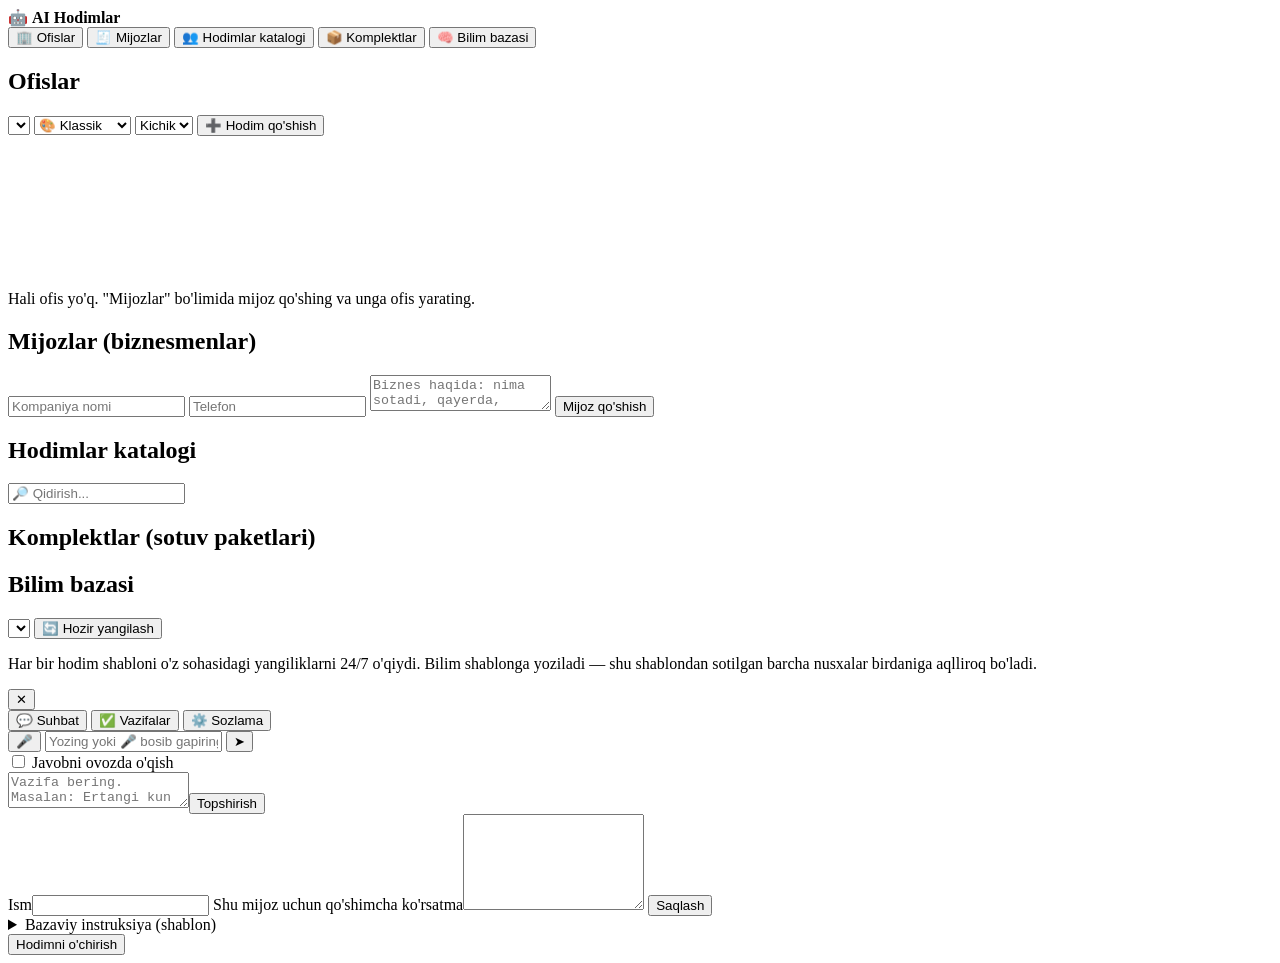
==== ai_hodimlar/static/index.html @ 692b0ba1 "AI Hodimlar platformasi: katalog, admin panel, jonli virtual ofis 40 ta AI hodim shabloni (o'zbekcha" ====
<!doctype html>
<html lang="uz">
<head>
<meta charset="utf-8">
<meta name="viewport" content="width=device-width, initial-scale=1">
<title>AI Hodimlar — Admin panel</title>
<link rel="stylesheet" href="/static/style.css">
</head>
<body>
<aside id="menu">
  <div class="logo">🤖 <b>AI Hodimlar</b></div>
  <button data-view="ofislar" class="active">🏢 Ofislar</button>
  <button data-view="mijozlar">🧾 Mijozlar</button>
  <button data-view="katalog">👥 Hodimlar katalogi</button>
  <button data-view="komplektlar">📦 Komplektlar</button>
  <button data-view="bilim">🧠 Bilim bazasi</button>
  <div class="menu-foot" id="bilimHolat"></div>
</aside>

<main>
  <!-- OFISLAR -->
  <section id="v-ofislar" class="view active">
    <div class="bar">
      <h1>Ofislar</h1>
      <select id="ofisTanla"></select>
      <select id="dizaynTanla" title="Ofis dizayni">
        <option value="klassik">🎨 Klassik</option>
        <option value="tungi">🌙 Tungi</option>
        <option value="yashil">🌿 Yashil</option>
        <option value="premium">✨ Premium</option>
      </select>
      <select id="hajmTanla" title="Ofis hajmi">
        <option value="kichik">Kichik</option>
        <option value="orta">O'rta</option>
        <option value="katta">Katta</option>
        <option value="mega">Mega</option>
      </select>
      <button id="hodimQoshBtn">➕ Hodim qo'shish</button>
      <span class="stat" id="ofisStat"></span>
    </div>
    <div id="ofisWrap"><canvas id="ofis"></canvas><div id="bosh" class="bosh">Hali ofis yo'q. "Mijozlar" bo'limida mijoz qo'shing va unga ofis yarating.</div></div>
    <div id="hodimRoyxat" class="chips"></div>
  </section>

  <!-- MIJOZLAR -->
  <section id="v-mijozlar" class="view">
    <div class="bar"><h1>Mijozlar (biznesmenlar)</h1></div>
    <form id="mijozForm" class="card form">
      <input name="nom" placeholder="Kompaniya nomi" required>
      <input name="telefon" placeholder="Telefon">
      <textarea name="biznes_tavsifi" placeholder="Biznes haqida: nima sotadi, qayerda, mijozlari kim, qanday muammolari bor..."></textarea>
      <button>Mijoz qo'shish</button>
    </form>
    <div id="mijozRoyxat"></div>
  </section>

  <!-- KATALOG -->
  <section id="v-katalog" class="view">
    <div class="bar"><h1>Hodimlar katalogi</h1><input id="qidir" placeholder="🔎 Qidirish..."></div>
    <div id="katalogRoyxat"></div>
  </section>

  <!-- KOMPLEKTLAR -->
  <section id="v-komplektlar" class="view">
    <div class="bar"><h1>Komplektlar (sotuv paketlari)</h1></div>
    <div id="komplektRoyxat" class="grid"></div>
  </section>

  <!-- BILIM -->
  <section id="v-bilim" class="view">
    <div class="bar"><h1>Bilim bazasi</h1>
      <select id="bilimShablon"></select>
      <button id="bilimYangila">🔄 Hozir yangilash</button>
    </div>
    <p class="muted">Har bir hodim shabloni o'z sohasidagi yangiliklarni 24/7 o'qiydi. Bilim shablonga yoziladi — shu shablondan sotilgan barcha nusxalar birdaniga aqlliroq bo'ladi.</p>
    <div id="bilimRoyxat"></div>
  </section>
</main>

<!-- HODIM PANELI -->
<aside id="panel" class="hidden">
  <div class="panel-head">
    <div id="pAvatar" class="avatar"></div>
    <div><b id="pIsm"></b><div class="muted" id="pLavozim"></div></div>
    <button class="x" id="pYop">✕</button>
  </div>
  <div class="tabs">
    <button data-tab="chat" class="active">💬 Suhbat</button>
    <button data-tab="vazifa">✅ Vazifalar</button>
    <button data-tab="sozlama">⚙️ Sozlama</button>
  </div>
  <div class="tab active" id="t-chat">
    <div id="chat"></div>
    <form id="chatForm">
      <button type="button" id="mic" title="O'zbekcha gapiring">🎤</button>
      <input id="chatInput" placeholder="Yozing yoki 🎤 bosib gapiring..." autocomplete="off">
      <button>➤</button>
    </form>
    <label class="muted small" style="flex-direction:row;align-items:center"><input type="checkbox" id="ovozJavob"> Javobni ovozda o'qish</label>
  </div>
  <div class="tab" id="t-vazifa">
    <form id="vazifaForm"><textarea id="vazifaInput" placeholder="Vazifa bering. Masalan: Ertangi kun uchun 3 ta Instagram post yoz"></textarea><button>Topshirish</button></form>
    <div id="vazifalar"></div>
  </div>
  <div class="tab" id="t-sozlama">
    <label>Ism<input id="sIsm"></label>
    <label>Shu mijoz uchun qo'shimcha ko'rsatma<textarea id="sInstr" rows="6"></textarea></label>
    <button id="sSaqla">Saqlash</button>
    <details><summary>Bazaviy instruksiya (shablon)</summary><pre id="sBaza"></pre></details>
    <button id="sOchir" class="danger">Hodimni o'chirish</button>
  </div>
</aside>

<dialog id="dlg"><form method="dialog" id="dlgBody"></form></dialog>

<script src="/static/office.js"></script>
<script src="/static/app.js"></script>
</body>
</html>
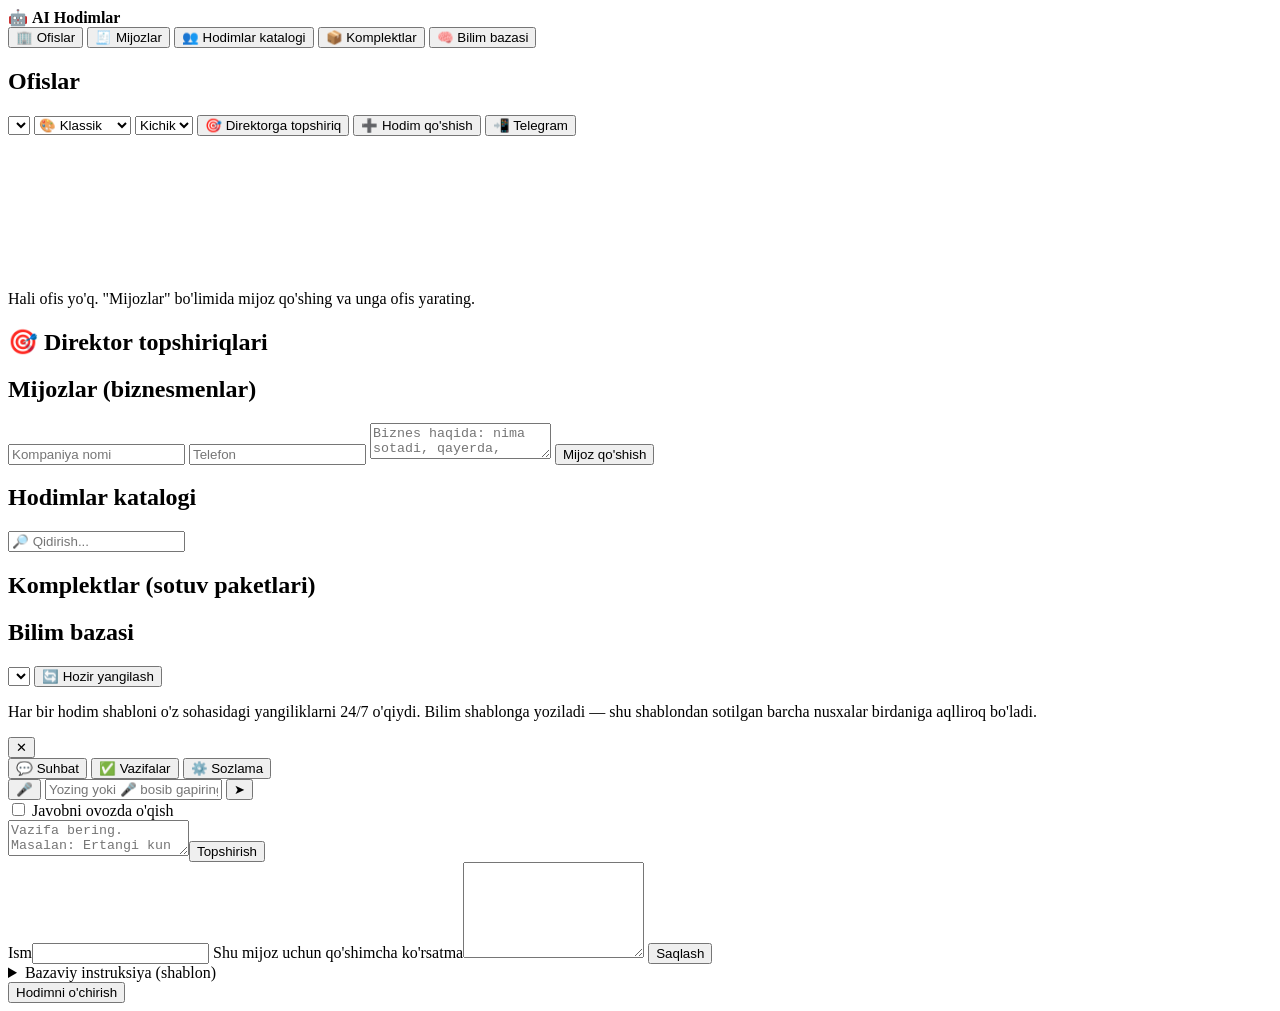
==== commit c2ddbf16: "AI Direktor va Telegram guruh: topshiriqni jamoaga taqsimlash Har ofisda AI Direktor bor: biznesmen " ====
--- a/ai_hodimlar/static/index.html
+++ b/ai_hodimlar/static/index.html
@@ -35,11 +35,15 @@
         <option value="katta">Katta</option>
         <option value="mega">Mega</option>
       </select>
+      <button id="topshiriqBtn">🎯 Direktorga topshiriq</button>
       <button id="hodimQoshBtn">➕ Hodim qo'shish</button>
+      <button id="telegramBtn">📲 Telegram</button>
       <span class="stat" id="ofisStat"></span>
     </div>
     <div id="ofisWrap"><canvas id="ofis"></canvas><div id="bosh" class="bosh">Hali ofis yo'q. "Mijozlar" bo'limida mijoz qo'shing va unga ofis yarating.</div></div>
     <div id="hodimRoyxat" class="chips"></div>
+    <h2 class="sub">🎯 Direktor topshiriqlari</h2>
+    <div id="topshiriqlar"></div>
   </section>
 
   <!-- MIJOZLAR -->
